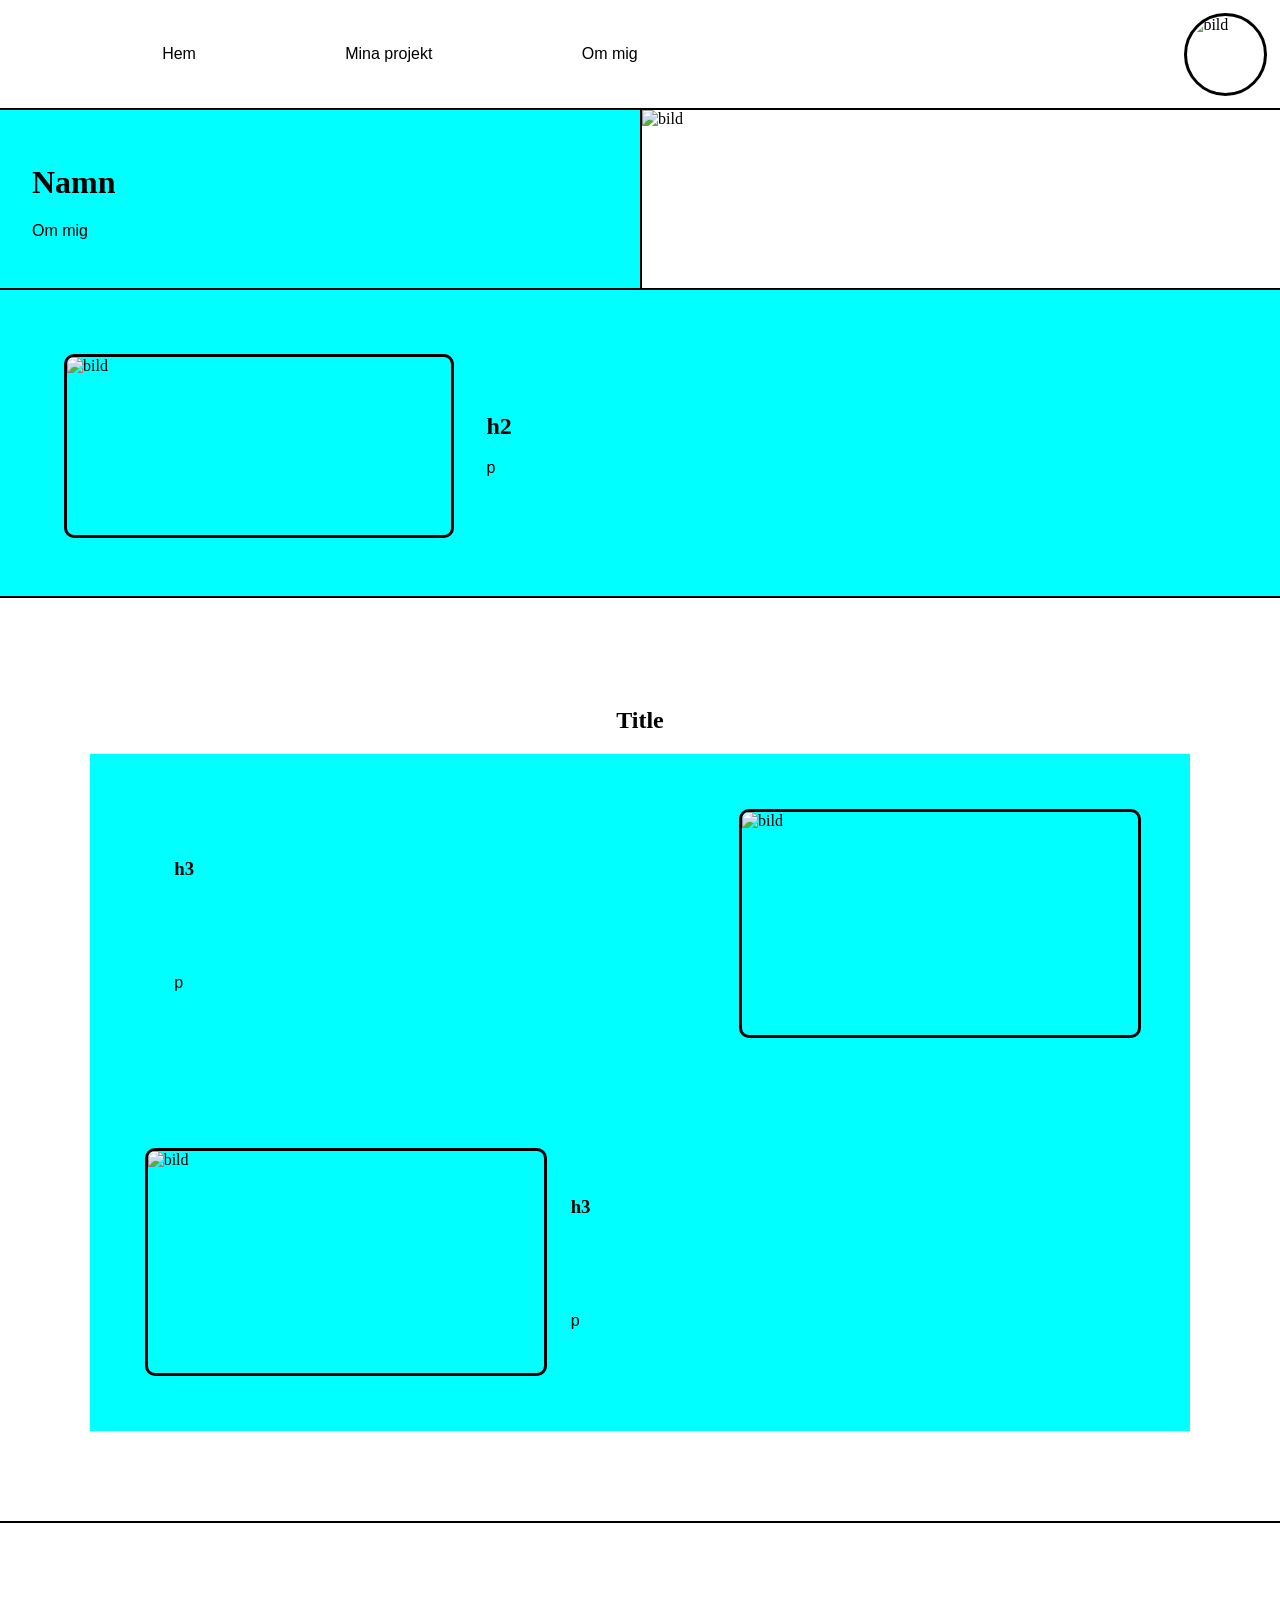
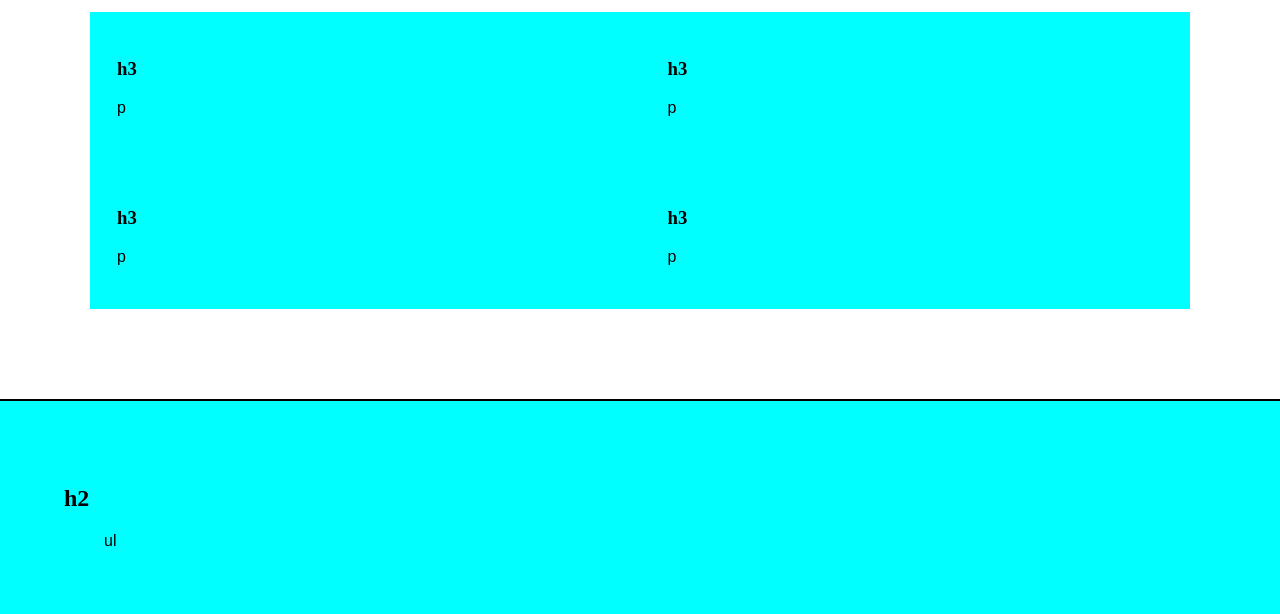
==== hem.html @ bfb0fd4d "2026-03-27" ====
<!DOCTYPE html>
<html lang="en">
<head>
    <meta charset="UTF-8">
    <meta name="viewport" content="width=device-width, initial-scale=1.0">
    <meta http-equiv="X-UA-Compatible" content="ie=edge">
    <title>Slutprojekt</title>
    <link href="https://fonts.googleapis.com/icon?family=Material+Icons" rel="stylesheet">
    <link rel="stylesheet" href="css/style.css">
</head>
<body>

    <div class="wrapper">
        <div id="nav">
            <nav class="menu" id="navs">
                <ul><a href="#">Hem</a></ul>
                <ul><a href="#">Mina projekt</a></ul>
                <ul><a href="#">Om mig</a></ul>
            </nav>
            <div class="fade-layer"></div>
            <div class="menu-button">
            <i class="material-icons">menu</i>
            </div>
            <img id="icon" src="img/tacos.jpg" alt = "bild">
        </div>

        <div id="upper_portion">
            <img id="profile_picture" src="img/tacos.jpg" alt="bild">

            <div id="about">
                <h1>Namn</h1>
                <p>Om mig</p>
            </div>
        </div>

        <main>
            <div id="section1">
                <img class="content_image" id="section1_image" src="img/tacos.jpg" alt="bild">
                <div id="text">
                    <h2>h2</h2>
                    <p>p</p>
                </div>
            </div>

            <div id="section2">
                <h2 id="projects_title">Title</h2>
                <div class="box" id="box1">
                    <h3>h3</h3>
                    <img class="content_image" src="img/tacos.jpg" alt="bild">
                    <p>p</p>
                </div>
                <div class="box" id="box2">
                    <h3>h3</h3>
                    <img class="content_image" src="img/tacos.jpg" alt="bild">
                    <p>p</p>
                </div>
            </div>

            <div id="section3">
                <div id="text1">
                    <h3>h3</h3>
                    <p>p</p>
                </div>
                <div id="text2">
                    <h3>h3</h3>
                    <p>p</p>
                </div>
                <div id="text3">
                    <h3>h3</h3>
                    <p>p</p>
                </div>
                <div id="text4">
                    <h3>h3</h3>
                    <p>p</p>
                </div>
            </div>
        </main>

        <div id="footer">
            <h2>h2</h2>
            <ul>ul</ul>
        </div>

    </div>
    
    <script src="js/main.js"></script>
</body>
</html>
---- css/style.css ----
:root {
    --main-padding-mobile: 7%;
    --box-padding-mobile: 5%;
    --main-padding-desktop: 7%;
    --box-padding-desktop: 5%;
    --line-width: 2px;
}

body,ul{
    margin: 0;
}

img{
    width: 100%;
    display: flex;
    object-fit: cover;
}

h1, h2, h3{
    font-family:'Times New Roman', Times, serif;
}

p, ul{
    font-family:Arial, Helvetica, sans-serif;
}

#icon{
    border-radius: 100px;
    border-style: solid;
    border-color: black;
}

.content_image{
        border-radius: 10px;
        border-style: solid;
        border-color: black;
}


/* MOBILE */ 
@media screen and (max-width: 500px){
    body{
        background-color: white; 
        color:black    
    }
    #about, #section1, #section2, #section3, #footer{
        padding: var(--main-padding-mobile);
    }
    #about, #section1, #box1, #box2, #text1, #text2, #text3, #text4, #footer{
        background-color: aqua;
        padding: var(--box-padding-mobile)
    }

    .menu{
        height: 100vh;
        width: 80vw;
        background-color: grey;
        position: fixed;
        top: 0;
        left: -90vw;
        transition: left 0.3s;
        box-shadow: 10px 0px 21px -10px rgba(0,0,0,0.75);
        z-index: 10;
    }
    .menu-button{
        cursor: pointer;
        display: inline;
    }
    .menu-button i.material-icons{
        font-size: 12vw;
    }
    .show{
        left: 0;
    }
    .fade-layer{
        position: fixed;
        top: 0;
        left: 0;
        right: 0;
        bottom: 0;
        display: none;
        z-index: 5;
    }
    .fade-layer.visible{
        display: block;
    }

    #nav{
        display: flex;
        justify-content: space-between;
        padding: 1%;
    }

    #navs {
    padding-left: 10%;
    padding-top: 25%;
    }

    .menu-button {
        font-size:10px;
    }

    #icon{
        width: 12vw;
        height: 12vw;
    }


    #projects_title{
        display: flex;
        justify-content: center;
    }
}



/* DESKTOP */
@media screen and (min-width:501px){
    body{
        background-color: white;
        color:black;
   
    }

    .wrapper{
        
    }

    .menu-button{
        display: none;
       
    }

    #about, #section1, #section2, #section3, #footer{
        padding: var(--main-padding-desktop);
    }
    #about, #section1, #box1, #box2, #text1, #text2, #text3, #text4, #footer{
        background-color: aqua;
        padding: var(--box-padding-desktop)
    }

    #nav, #upper_portion, #section1, #section2, #section3{
        border-bottom: var(--line-width) solid black;
    }

    #nav{
        display: grid;
        grid-template-areas: "nv ic";
        padding: 1%;
        align-items: center;
    }

    #navs{
        display: flex;
        justify-content: space-evenly;
        grid-area: nv;
    }

    #icon{
        width: 6vw;
        height: 6vw;
        margin-left: auto;
        grid-area: ic;
    }

    a{
        color:inherit;
        text-decoration: none;
    }

    #upper_portion{
        display: grid;
        grid-template-areas: 
        "ab prp";
        grid-template-columns: 1fr 1fr;
    }

    #about{
        grid-area: ab;
    }

    #profile_picture{
        grid-area: prp;
        border-left: var(--line-width) solid black;
    }

    #section1{
        display: grid;
        grid-template-areas: 
        "s1img txt";
        grid-template-columns: 1fr 2fr;
    }

    #section1_image{
        grid-area: s1img;
        object-fit: cover;
        height: 100%;
        width:100%;
    }

    #text{
        grid-area: txt;
        padding: var(--box-padding-desktop);
    }

    #projects_title{
        display: flex;
        justify-content: center;
    }

    .box h3{
        grid-area: h3;
        padding: var(--box-padding-desktop)
    }

    .box p{
        grid-area: p;
        padding: var(--box-padding-desktop)
    }

    .box img{
        grid-area: img;
    }

    #box1{
        display: grid;
        grid-template-areas: 
        "h3 img"
        "p img";
        grid-template-columns: 3fr 2fr;
    }

    #box2{
        display: grid;
        grid-template-areas: 
        "img h3"
        "img p";
        grid-template-columns: 2fr 3fr;
    }

    #section3{
        display: grid;
        grid-template-areas: 
        "t1 t2"
        "t3 t4";
    }

    #text1{
        grid-area: t1;
    }

    #text2{
        grid-area: t2;
    }

    #text3{
        grid-area: t3;
    }

    #text4{
        grid-area: t4;
    }
}
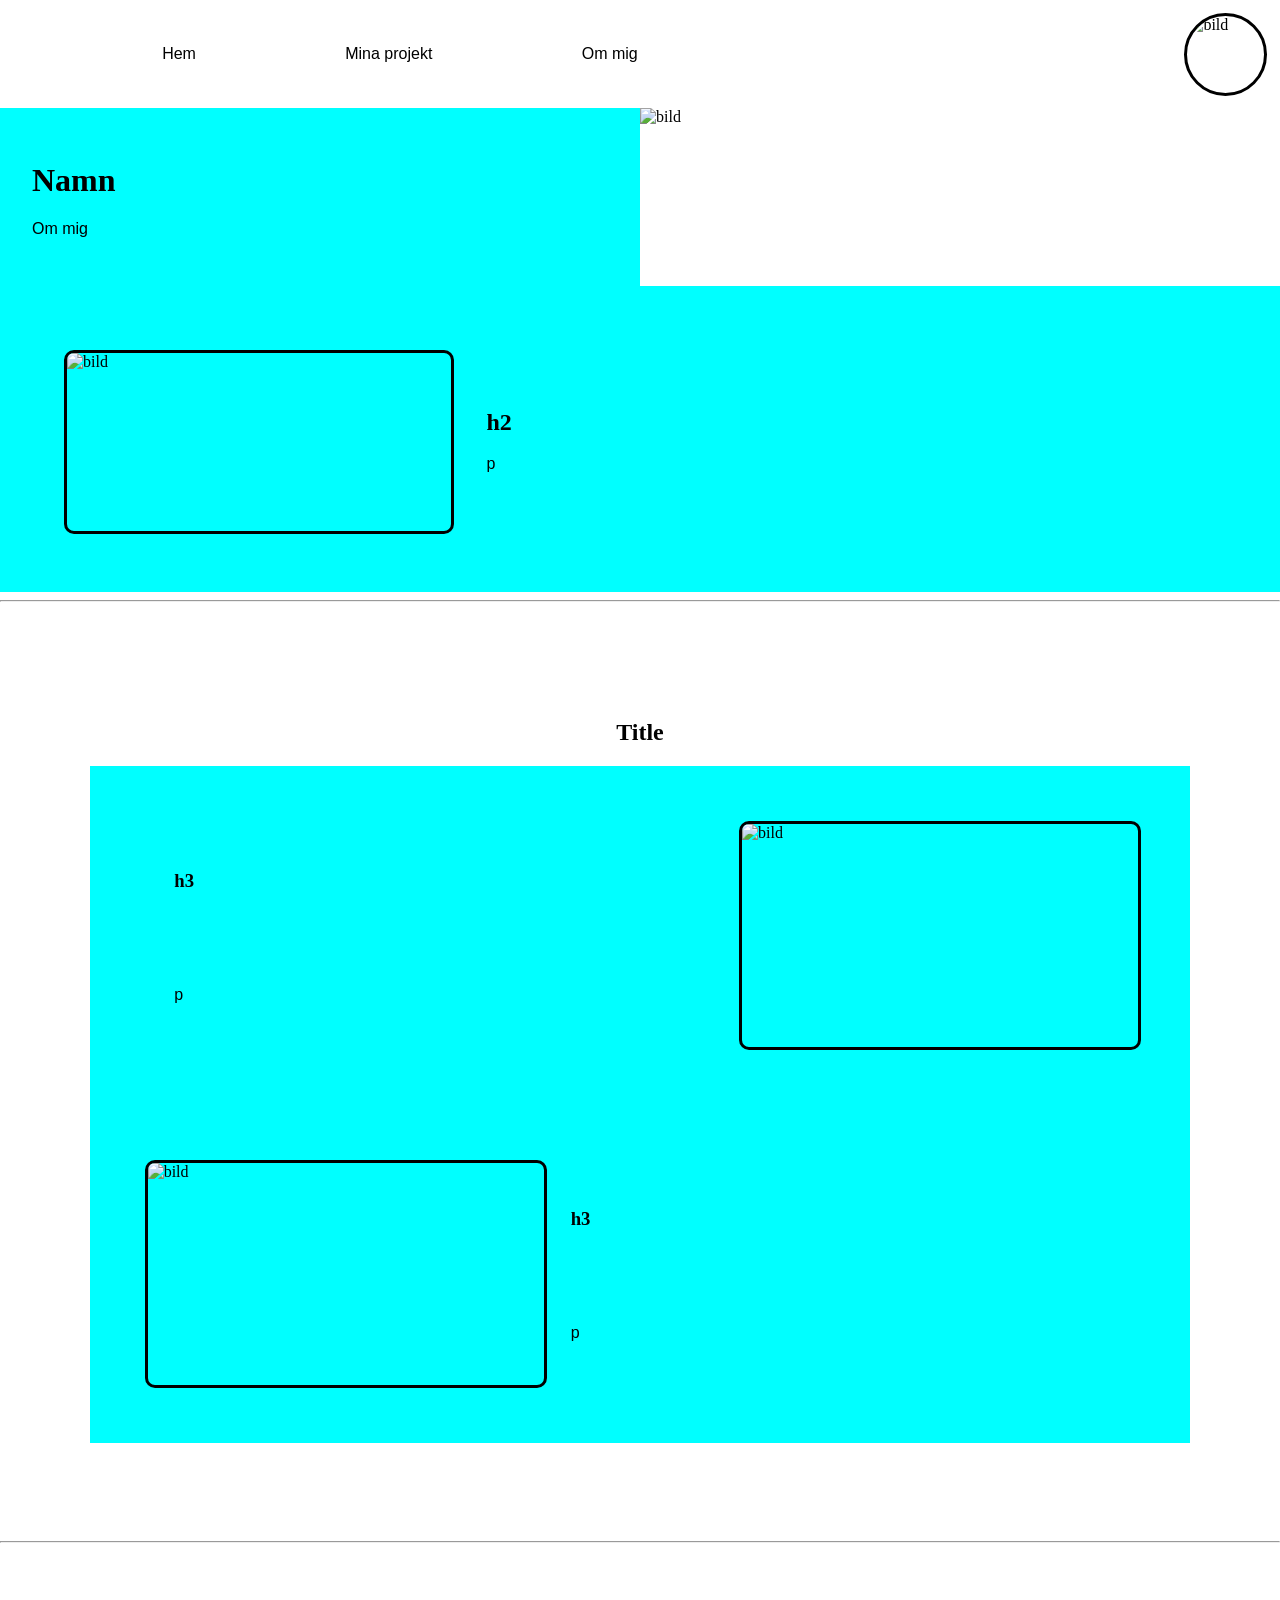
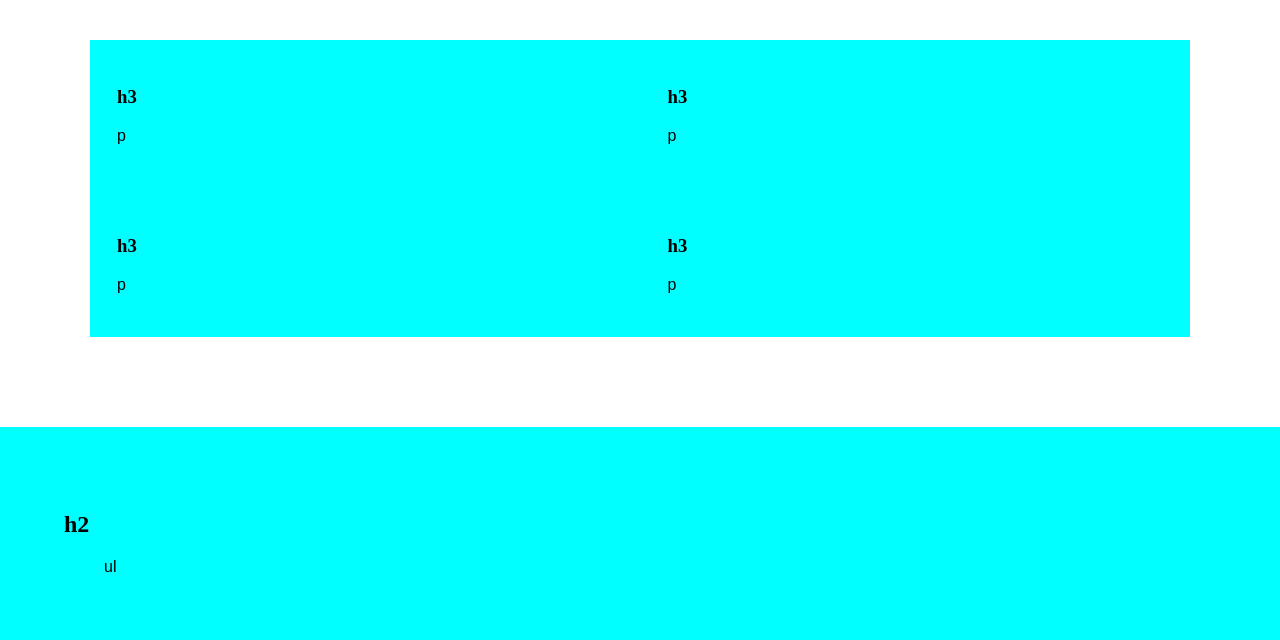
==== commit 89dfb4c9: "2026-04-24" ====
--- a/hem.html
+++ b/hem.html
@@ -12,28 +12,32 @@
 
     <div class="wrapper">
         <div id="nav">
-            <nav class="menu" id="navs">
-                <ul><a href="#">Hem</a></ul>
-                <ul><a href="#">Mina projekt</a></ul>
-                <ul><a href="#">Om mig</a></ul>
-            </nav>
+            <div class="menu">
+                <div class="menu-button-menu">
+                    <i class="material-icons">menu</i>
+                </div>
+                <nav id="navs">
+                    <ul><a href="hem.html">Hem</a></ul>
+                    <ul><a href="mina_projekt.html">Mina projekt</a></ul>
+                    <ul><a href="om_mig.html">Om mig</a></ul>
+                </nav>
+            </div>
             <div class="fade-layer"></div>
             <div class="menu-button">
-            <i class="material-icons">menu</i>
+                <i class="material-icons">menu</i>
             </div>
             <img id="icon" src="img/tacos.jpg" alt = "bild">
         </div>
 
-        <div id="upper_portion">
-            <img id="profile_picture" src="img/tacos.jpg" alt="bild">
+        <main>
+            <div id="upper_portion">
+                <img id="profile_picture_hem" src="img/tacos.jpg" alt="bild">
+                <div id="about">
+                    <h1 class = "name">Namn</h1>
+                    <p>Om mig</p>
+                </div>
+            </div>
 
-            <div id="about">
-                <h1>Namn</h1>
-                <p>Om mig</p>
-            </div>
-        </div>
-
-        <main>
             <div id="section1">
                 <img class="content_image" id="section1_image" src="img/tacos.jpg" alt="bild">
                 <div id="text">
@@ -41,6 +45,8 @@
                     <p>p</p>
                 </div>
             </div>
+
+            <hr>
 
             <div id="section2">
                 <h2 id="projects_title">Title</h2>
@@ -55,6 +61,8 @@
                     <p>p</p>
                 </div>
             </div>
+
+            <hr>
 
             <div id="section3">
                 <div id="text1">
--- a/css/style.css
+++ b/css/style.css
@@ -3,7 +3,7 @@
     --box-padding-mobile: 5%;
     --main-padding-desktop: 7%;
     --box-padding-desktop: 5%;
-    --line-width: 2px;
+    --line-height: 2px;
 }
 
 body,ul{
@@ -43,6 +43,20 @@
         background-color: white; 
         color:black    
     }
+
+    hr{
+        height: 1px;
+        border-color: black;
+        color:black;
+        background-color: black;
+        margin: 0px;
+        align-self: center;
+    }
+
+    .name{
+        justify-self: center;
+    }
+
     #about, #section1, #section2, #section3, #footer{
         padding: var(--main-padding-mobile);
     }
@@ -51,27 +65,63 @@
         padding: var(--box-padding-mobile)
     }
 
+    #profile_picture_hem{
+        border-bottom: var(--line-height) solid black;
+    }
+
+    #profile_picture_om_mig{
+        border: var(--line-height) solid black;
+        width: 50%;
+        justify-self: center;
+        border-radius: 15px;
+        margin-top: 10%;
+    }
+
+    #footer{
+        border-top: var(--line-height) solid black;
+    }
+
+    /*#nav, #profile_picture, #section1, #section2, #section3{
+        border-bottom: var(--line-width) solid black;
+    }*/
+
     .menu{
         height: 100vh;
-        width: 80vw;
-        background-color: grey;
+        width: 60vw;
+        background-color: white;
         position: fixed;
         top: 0;
         left: -90vw;
         transition: left 0.3s;
         box-shadow: 10px 0px 21px -10px rgba(0,0,0,0.75);
         z-index: 10;
+        border-right: 1px solid black;
+        padding: 2%;
     }
     .menu-button{
         cursor: pointer;
         display: inline;
-    }
+        font-size:10px;
+    }
+
+    .menu-button-menu{
+        cursor: pointer;
+        display: inline;
+        font-size:10px; 
+    }
+
     .menu-button i.material-icons{
         font-size: 12vw;
     }
+    
+    .menu-button-menu i.material-icons{
+        font-size: 12vw;
+    }
+
     .show{
         left: 0;
     }
+
     .fade-layer{
         position: fixed;
         top: 0;
@@ -89,15 +139,18 @@
         display: flex;
         justify-content: space-between;
         padding: 1%;
+        border-bottom: var(--line-height) solid black;
     }
 
     #navs {
-    padding-left: 10%;
-    padding-top: 25%;
-    }
-
-    .menu-button {
-        font-size:10px;
+        padding-left: 1%;
+        padding-top: 15%;
+        line-height: 2rem;
+    }
+
+    a {
+        text-decoration: none;
+        color: black
     }
 
     #icon{
@@ -109,6 +162,10 @@
     #projects_title{
         display: flex;
         justify-content: center;
+    }
+
+    .name{
+
     }
 }
 
@@ -127,8 +184,11 @@
     }
 
     .menu-button{
+        display: none;   
+    }
+    
+    .menu-button-menu{
         display: none;
-       
     }
 
     #about, #section1, #section2, #section3, #footer{
@@ -164,8 +224,8 @@
     }
 
     a{
-        color:inherit;
         text-decoration: none;
+        color: black;
     }
 
     #upper_portion{
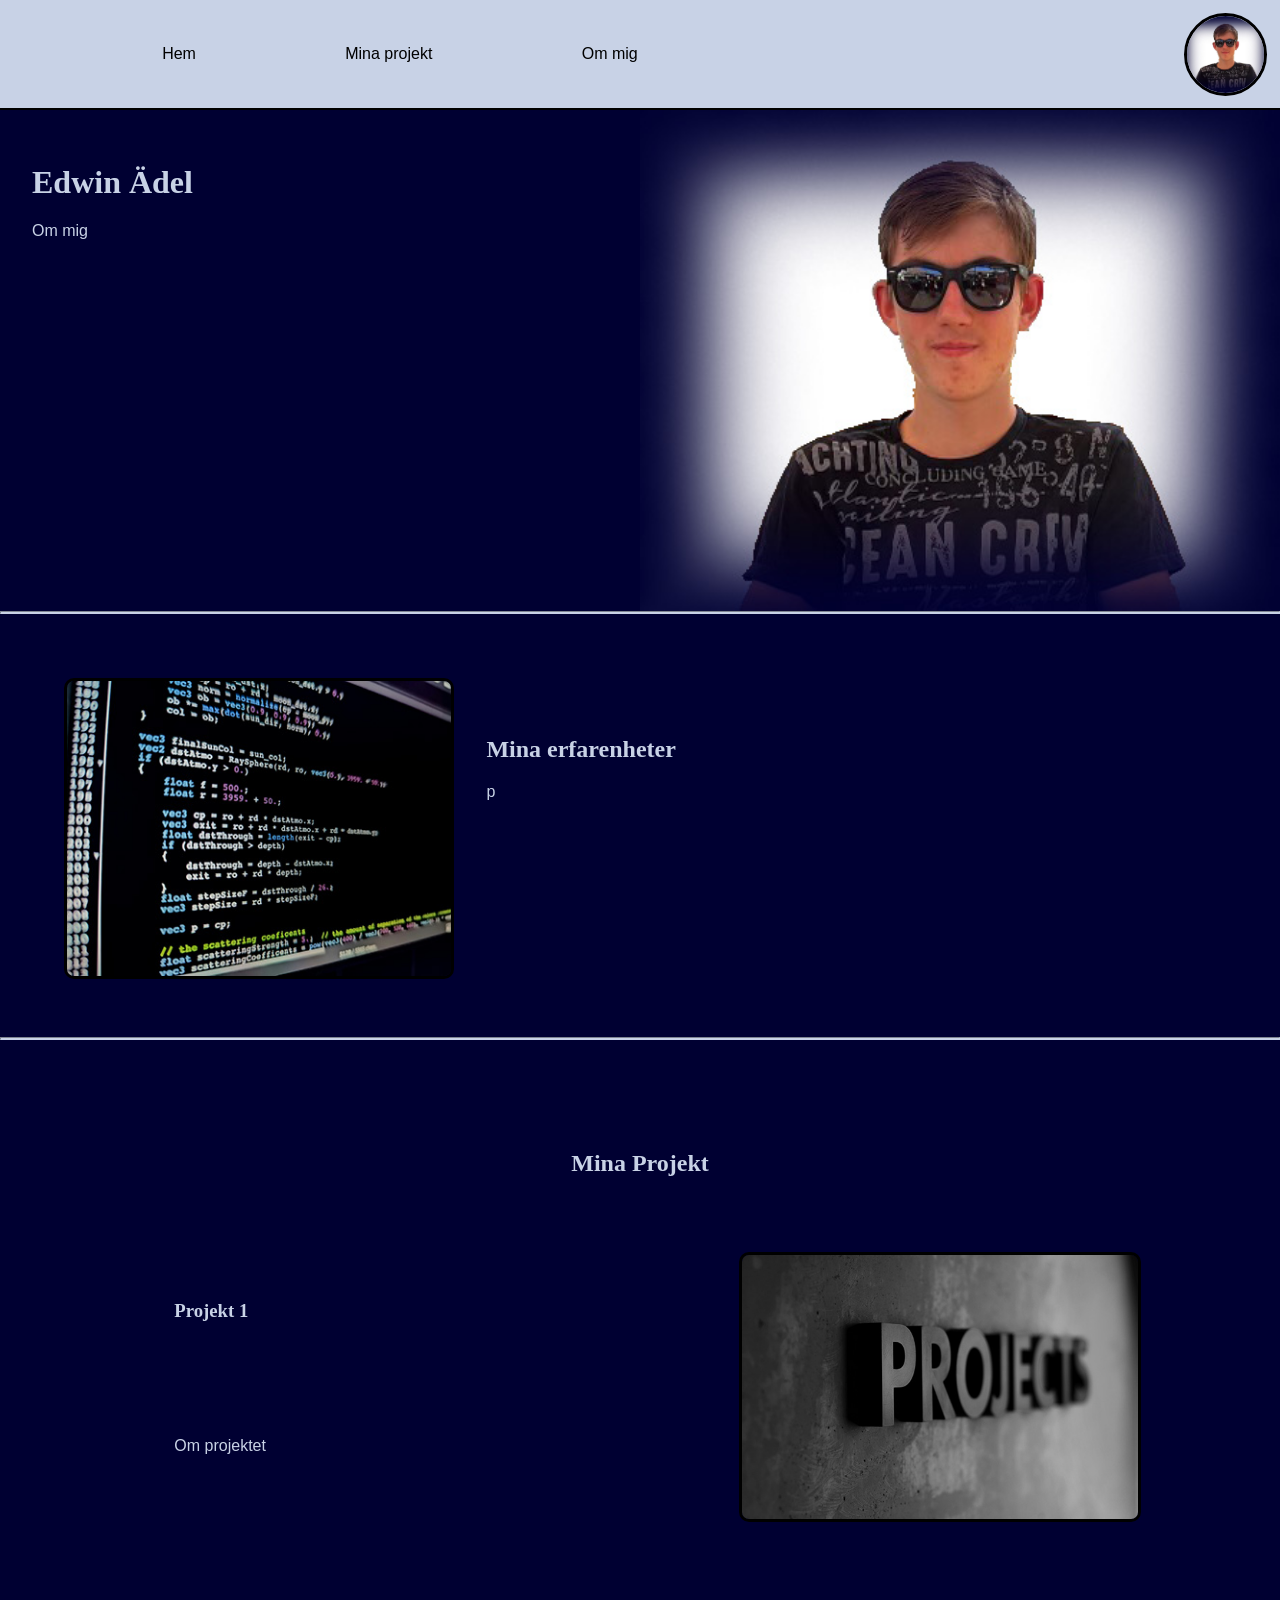
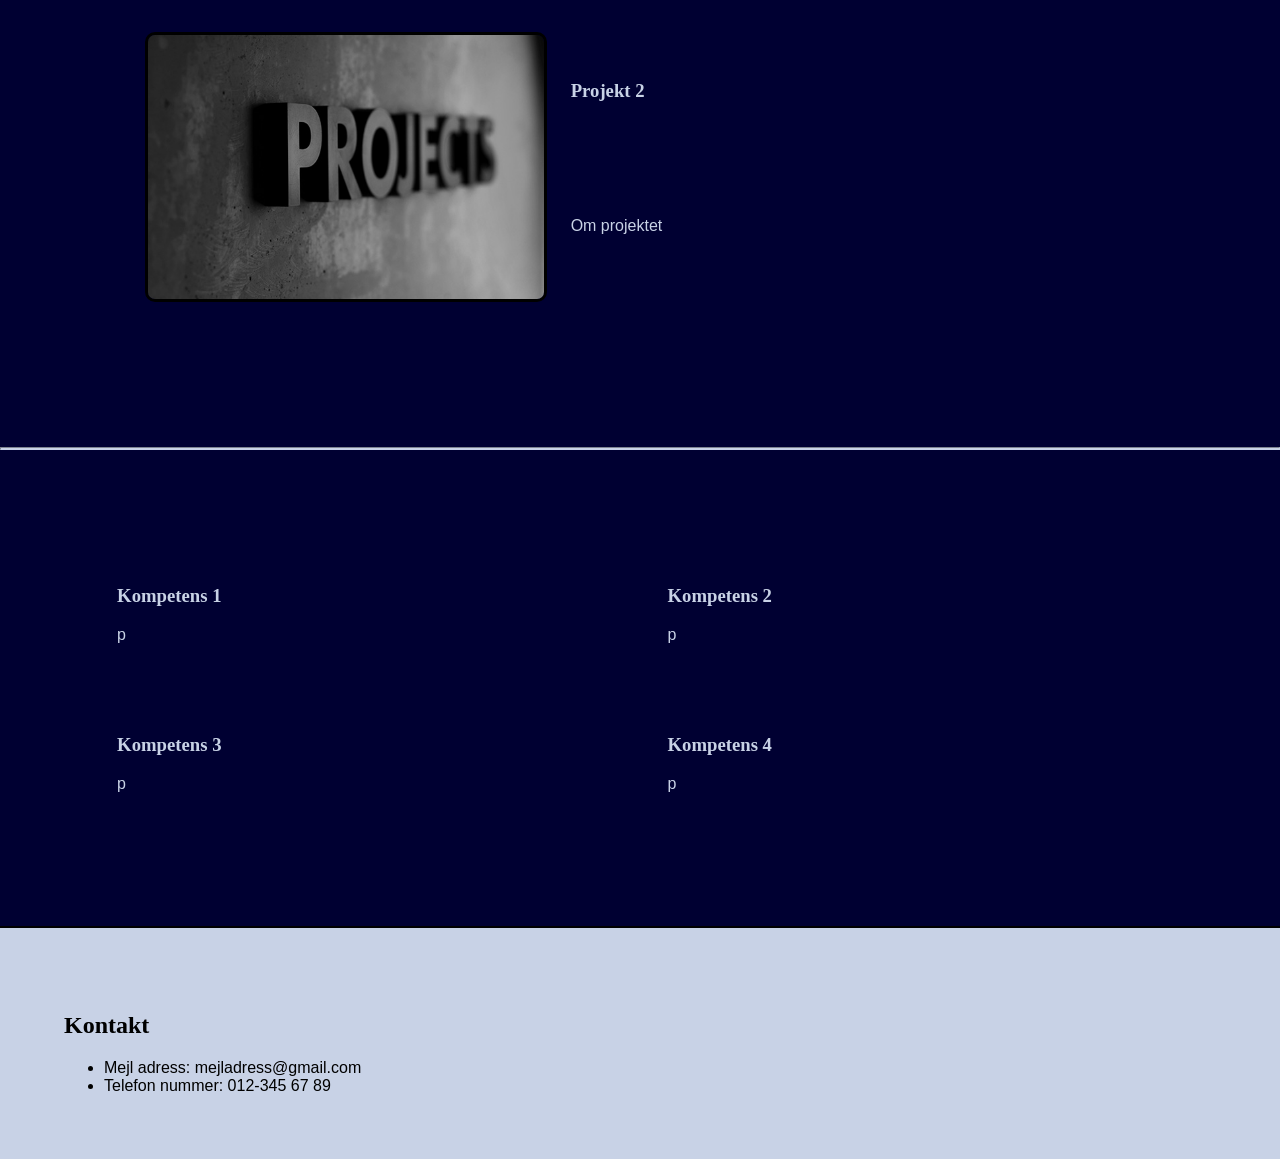
==== commit 2597ff62: "Inlämning" ====
--- a/hem.html
+++ b/hem.html
@@ -26,22 +26,24 @@
             <div class="menu-button">
                 <i class="material-icons">menu</i>
             </div>
-            <img id="icon" src="img/tacos.jpg" alt = "bild">
+            <img id="icon" src="img/porträtt_bild.jpg" alt = "bild">
         </div>
 
         <main>
             <div id="upper_portion">
-                <img id="profile_picture_hem" src="img/tacos.jpg" alt="bild">
+                <img id="profile_picture_hem" src="img/porträtt_bild.jpg" alt="bild">
                 <div id="about">
-                    <h1 class = "name">Namn</h1>
+                    <h1 class = "name">Edwin Ädel</h1>
                     <p>Om mig</p>
                 </div>
             </div>
 
+            <hr>
+
             <div id="section1">
-                <img class="content_image" id="section1_image" src="img/tacos.jpg" alt="bild">
-                <div id="text">
-                    <h2>h2</h2>
+                <img class="content_image" id="section1_image" src="img/programing.jpg" alt="bild">
+                <div class="text">
+                    <h2>Mina erfarenheter</h2>
                     <p>p</p>
                 </div>
             </div>
@@ -49,16 +51,16 @@
             <hr>
 
             <div id="section2">
-                <h2 id="projects_title">Title</h2>
+                <h2 id="projects_title">Mina Projekt</h2>
                 <div class="box" id="box1">
-                    <h3>h3</h3>
-                    <img class="content_image" src="img/tacos.jpg" alt="bild">
-                    <p>p</p>
+                    <img class="content_image" src="img/projects.jpg" alt="bild">
+                    <h3>Projekt 1</h3>
+                    <p>Om projektet</p>
                 </div>
-                <div class="box" id="box2">
-                    <h3>h3</h3>
-                    <img class="content_image" src="img/tacos.jpg" alt="bild">
-                    <p>p</p>
+                <div class="box" id="box2">  
+                    <img class="content_image" src="img/projects.jpg" alt="bild">
+                    <h3>Projekt 2</h3>
+                    <p>Om projektet</p>
                 </div>
             </div>
 
@@ -66,27 +68,30 @@
 
             <div id="section3">
                 <div id="text1">
-                    <h3>h3</h3>
+                    <h3>Kompetens 1</h3>
                     <p>p</p>
                 </div>
                 <div id="text2">
-                    <h3>h3</h3>
+                    <h3>Kompetens 2</h3>
                     <p>p</p>
                 </div>
                 <div id="text3">
-                    <h3>h3</h3>
+                    <h3>Kompetens 3</h3>
                     <p>p</p>
                 </div>
                 <div id="text4">
-                    <h3>h3</h3>
+                    <h3>Kompetens 4</h3>
                     <p>p</p>
                 </div>
             </div>
         </main>
 
         <div id="footer">
-            <h2>h2</h2>
-            <ul>ul</ul>
+            <h2>Kontakt</h2>
+            <ul>
+                <li>Mejl adress: mejladress@gmail.com</li>
+                <li>Telefon nummer: 012-345 67 89</li>
+            </ul>
         </div>
 
     </div>
--- a/css/style.css
+++ b/css/style.css
@@ -4,6 +4,8 @@
     --main-padding-desktop: 7%;
     --box-padding-desktop: 5%;
     --line-height: 2px;
+    --main-color: rgb(0, 0, 50);
+    --secondary-color: rgb(200, 210, 230);
 }
 
 body,ul{
@@ -31,42 +33,46 @@
 }
 
 .content_image{
-        border-radius: 10px;
-        border-style: solid;
-        border-color: black;
+    border-radius: 10px;
+    border-style: solid;
+    border-color: black;
+}
+
+hr{
+    height: 1px;
+    border-color: var(--secondary-color);
+    color:var(--secondary-color);
+    background-color: var(--secondary-color);
+    margin: 0px;
+    align-self: center;
+}
+
+#footer{
+    border-top: var(--line-height) solid black;
 }
 
 
 /* MOBILE */ 
 @media screen and (max-width: 500px){
     body{
-        background-color: white; 
-        color:black    
-    }
-
-    hr{
-        height: 1px;
-        border-color: black;
-        color:black;
-        background-color: black;
-        margin: 0px;
-        align-self: center;
+        background-color: var(--main-color); 
+        color:var(--secondary-color);    
     }
 
     .name{
         justify-self: center;
     }
 
-    #about, #section1, #section2, #section3, #footer{
+    #about, #section1_om_mig, #section2, #section3, #footer{
         padding: var(--main-padding-mobile);
     }
-    #about, #section1, #box1, #box2, #text1, #text2, #text3, #text4, #footer{
-        background-color: aqua;
+    #about, #section1_om_mig, #box1, #box2, #text1, #text2, #text3, #text4, #footer{
         padding: var(--box-padding-mobile)
     }
 
-    #profile_picture_hem{
-        border-bottom: var(--line-height) solid black;
+    #footer{
+        background-color: var(--secondary-color);
+        color:var(--main-color);
     }
 
     #profile_picture_om_mig{
@@ -77,18 +83,10 @@
         margin-top: 10%;
     }
 
-    #footer{
-        border-top: var(--line-height) solid black;
-    }
-
-    /*#nav, #profile_picture, #section1, #section2, #section3{
-        border-bottom: var(--line-width) solid black;
-    }*/
-
     .menu{
         height: 100vh;
         width: 60vw;
-        background-color: white;
+        background-color: var(--secondary-color);
         position: fixed;
         top: 0;
         left: -90vw;
@@ -98,16 +96,19 @@
         border-right: 1px solid black;
         padding: 2%;
     }
+
     .menu-button{
         cursor: pointer;
         display: inline;
         font-size:10px;
+        color:black;
     }
 
     .menu-button-menu{
         cursor: pointer;
         display: inline;
         font-size:10px; 
+        color:black
     }
 
     .menu-button i.material-icons{
@@ -140,6 +141,7 @@
         justify-content: space-between;
         padding: 1%;
         border-bottom: var(--line-height) solid black;
+        background-color: var(--secondary-color);
     }
 
     #navs {
@@ -164,8 +166,29 @@
         justify-content: center;
     }
 
-    .name{
-
+    .project{
+        padding: var(--main-padding-mobile);
+    }
+
+    #my_projects_title{
+        justify-self: center;
+    }
+
+    .project_title{
+        justify-self: center;
+    }
+    .project_text{
+        display:flex;
+        flex-direction: column;
+        gap: 1.5rem;
+    }
+
+    #section1{
+        padding: var(--box-padding-mobile);
+    }
+
+    #section1_image{
+        display: none;
     }
 }
 
@@ -174,13 +197,8 @@
 /* DESKTOP */
 @media screen and (min-width:501px){
     body{
-        background-color: white;
-        color:black;
-   
-    }
-
-    .wrapper{
-        
+        color:var(--secondary-color);
+        background-color: var(--main-color);
     }
 
     .menu-button{
@@ -195,7 +213,6 @@
         padding: var(--main-padding-desktop);
     }
     #about, #section1, #box1, #box2, #text1, #text2, #text3, #text4, #footer{
-        background-color: aqua;
         padding: var(--box-padding-desktop)
     }
 
@@ -208,6 +225,8 @@
         grid-template-areas: "nv ic";
         padding: 1%;
         align-items: center;
+        border-bottom: var(--line-height) solid black;
+        background-color: var(--secondary-color);
     }
 
     #navs{
@@ -228,6 +247,11 @@
         color: black;
     }
 
+    #footer{
+        background-color: var(--secondary-color);
+        color:black
+    }
+
     #upper_portion{
         display: grid;
         grid-template-areas: 
@@ -239,9 +263,8 @@
         grid-area: ab;
     }
 
-    #profile_picture{
+    #profile_picture_hem{
         grid-area: prp;
-        border-left: var(--line-width) solid black;
     }
 
     #section1{
@@ -258,7 +281,7 @@
         width:100%;
     }
 
-    #text{
+    .text{
         grid-area: txt;
         padding: var(--box-padding-desktop);
     }
@@ -300,24 +323,62 @@
 
     #section3{
         display: grid;
-        grid-template-areas: 
-        "t1 t2"
-        "t3 t4";
-    }
-
-    #text1{
-        grid-area: t1;
-    }
-
-    #text2{
-        grid-area: t2;
-    }
-
-    #text3{
-        grid-area: t3;
-    }
-
-    #text4{
-        grid-area: t4;
+        grid-template-columns:1fr 1fr;
+        grid-template-rows: 1fr 1fr;
+    }
+
+    .content_image{
+        margin:auto;
+    }
+
+    #my_projects_title{
+        justify-self: center;
+    }
+
+    #section1_om_mig{
+        padding-left: var(--main-padding-desktop);
+        padding-right: var(--main-padding-desktop);
+    }
+
+    .project{
+        padding: var(--main-padding-desktop);
+    }
+
+    #projects_container{
+        display:grid;
+        grid-template-columns: repeat(2, 1fr);
+    }
+
+
+    #upper_portion_om_mig{
+        display: grid;
+        grid-template-areas: 
+        "namn ppom";
+        padding: var(--box-padding-desktop);
+        grid-template-columns: 1fr 1fr;
+    }
+    
+    #profile_picture_om_mig{
+        border-radius: 15px;
+        grid-area: ppom;
+        border: var(--line-height) solid black;
+    }
+
+    #om_mig_namn{
+        grid-area: namn;
+        align-self: center;
+        padding: var(--box-padding-desktop);
+    }
+
+    .project_title{
+        justify-self: center;
+        padding-top: var(--main-padding-desktop);
+    }
+
+    .project_text{
+        display:flex;
+        flex-direction: column;
+        gap: 1.5rem;
+        padding-top: var(--box-padding-desktop);
     }
 }
